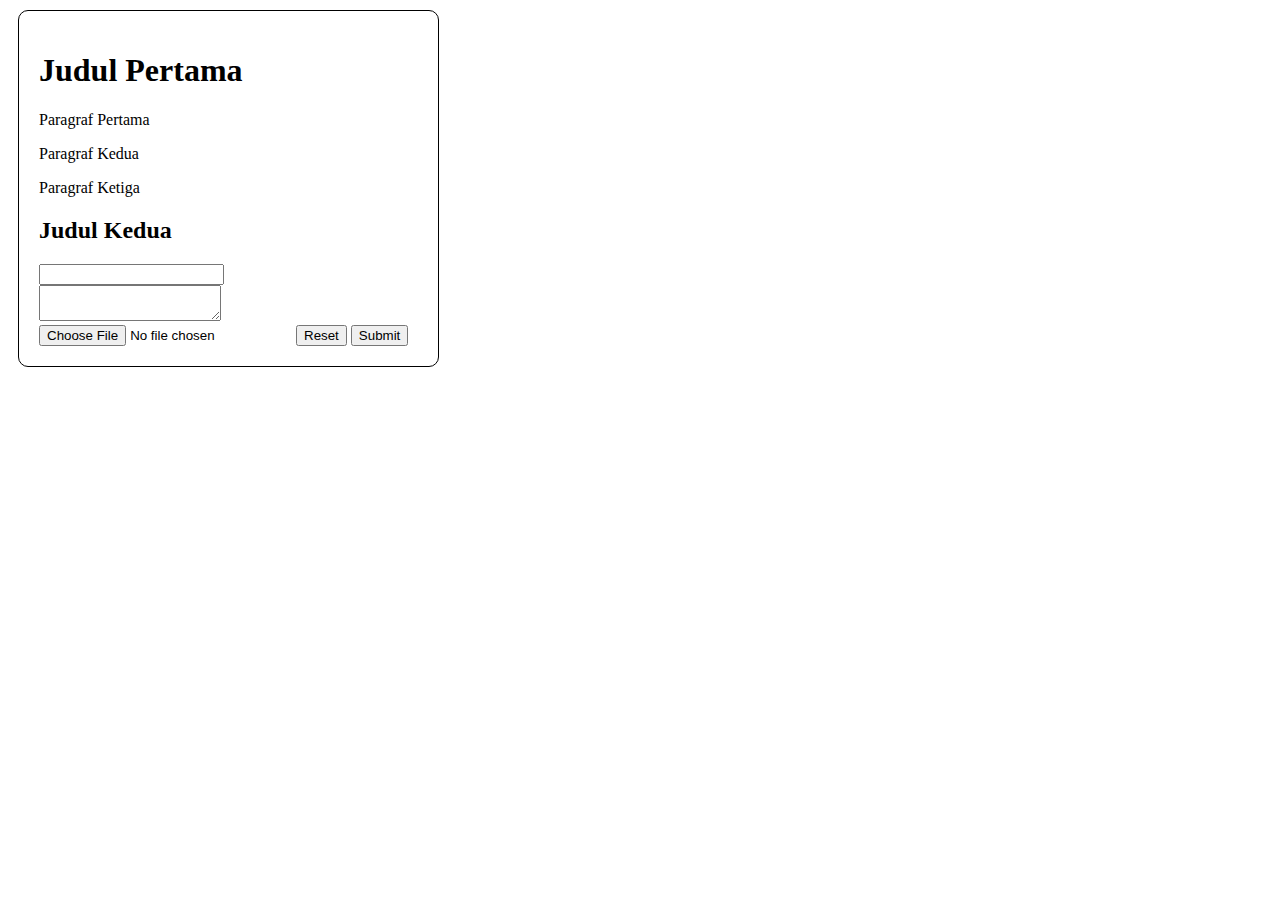
==== index.html @ 574a345e "getelement" ====
<!DOCTYPE html>
<html lang="en">
<head>
    <meta charset="UTF-8">
    <meta name="viewport" content="width=device-width, initial-scale=1.0">
    <meta http-equiv="X-UA-Compatible" content="ie=edge">
    <link rel="stylesheet" type="text/css" href="styles.css">
    <!-- <script src="javascript.js"></script> -->
    <title>Document</title>
</head>
<body>
    <div class="card" id="container">
        <h1 class="heading">Judul Pertama</h1>
            <p>Paragraf Pertama</p>
            <p>Paragraf Kedua</p>
            <p>Paragraf Ketiga</p>
            <h2 class="heading">Judul Kedua</h2>

            <form action="post" id="comments">
                <input type="text"
                   name="comment-title"
                   id="title"><br>

                <textarea name="comment-box"
                      id="comment-box"
                      class="box"></textarea><br>
                <input type="file">
                <input type="reset" class="button">
                <input type="submit" class="button submit">
            </form>
    </div>

    <script>
        var ct = document.getElementById("title");
        var headings = document.getElementsByClassName("heading");
        headings[0];
        headings[1];

        var button = document.getElementsByClassName("button");
        button.item(0);
        button.namedItem("btn-submit");
    </script>
</body>
</html>
---- styles.css ----
.card
{
    margin: 10px;
    border: 1px solid #000;
    width: 30%;
    padding: 20px;
    border-radius: 10px;
}
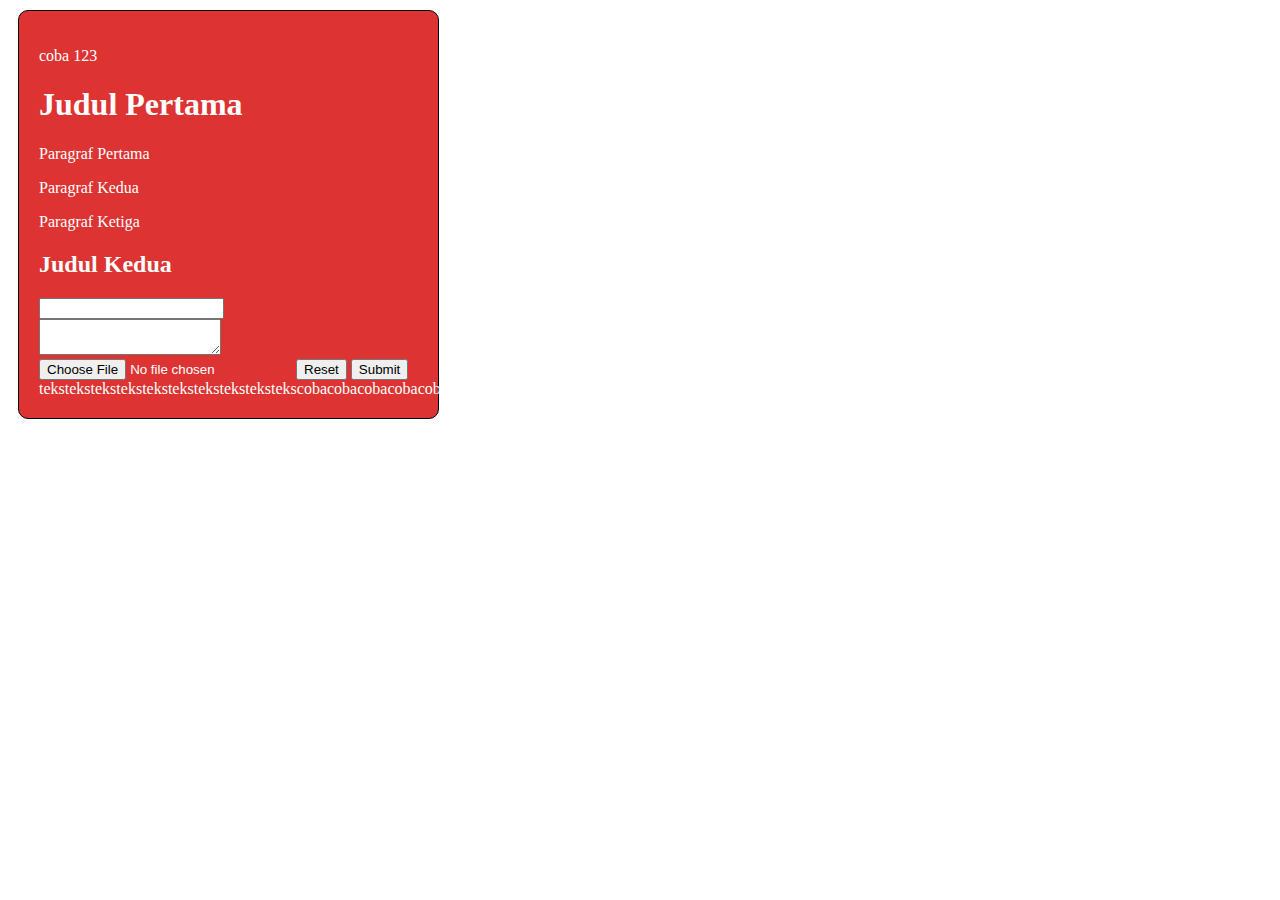
==== commit a68cd7d0: "class list" ====
--- a/index.html
+++ b/index.html
@@ -1,5 +1,6 @@
 <!DOCTYPE html>
 <html lang="en">
+
 <head>
     <meta charset="UTF-8">
     <meta name="viewport" content="width=device-width, initial-scale=1.0">
@@ -8,37 +9,96 @@
     <!-- <script src="javascript.js"></script> -->
     <title>Document</title>
 </head>
+
 <body>
     <div class="card" id="container">
         <h1 class="heading">Judul Pertama</h1>
-            <p>Paragraf Pertama</p>
-            <p>Paragraf Kedua</p>
-            <p>Paragraf Ketiga</p>
-            <h2 class="heading">Judul Kedua</h2>
-
-            <form action="post" id="comments">
-                <input type="text"
-                   name="comment-title"
-                   id="title"><br>
-
-                <textarea name="comment-box"
-                      id="comment-box"
-                      class="box"></textarea><br>
-                <input type="file">
-                <input type="reset" class="button">
-                <input type="submit" class="button submit">
-            </form>
+        <p>Paragraf Pertama</p>
+        <p>Paragraf Kedua</p>
+        <p>Paragraf Ketiga</p>
+        <h2 class="heading">Judul Kedua</h2>
+        <form action="post" id="comments">
+            <input type="text" name="comment-title" id="title"><br>
+            <textarea name="comment-box" id="comment-box" class="box"></textarea><br>
+            <input type="file">
+            <input type="reset" class="button">
+            <input type="submit" class="button submit">
+        </form>
+        <!-- <h3 class="heading">coba</h3> -->
     </div>
 
     <script>
         var ct = document.getElementById("title");
+        ct.getAttribute("type")
+        ct.getAttribute("name")
         var headings = document.getElementsByClassName("heading");
         headings[0];
         headings[1];
-
+        // headings[2];
         var button = document.getElementsByClassName("button");
         button.item(0);
         button.namedItem("btn-submit");
+
+        var paragraf = document.getElementsByTagName("p");
+        paragraf.item(0)
+        paragraf.length
+
+        var coba = document.getElementsByName("comment-title")
+        coba[0]
+
+        var style = document.querySelectorAll(".heading, p")
+        style.length
+        style.item(0)
+        document.querySelector(".heading")
+
+        var par = document.createElement("p")
+        var teks = document.createTextNode("coba 123")
+        par.appendChild(teks)
+
+        var container = document.getElementById("container")
+        container.appendChild(par)
+
+        var judulpertama = document.querySelector("h1.heading")
+        container.insertBefore(par, judulpertama)
+
+
+        // coba looping element NOT RECOMENDED
+        var link
+        for (var index = 0; index < 10; index++) {
+            link = document.createElement('a')
+            link.innerHTML = 'teks'
+            container.appendChild(link)
+        }
+
+        // CREATE FRAGMENT
+        var ling, fragment = document.createDocumentFragment();
+        for (let i = 0; i < 10; i++) {
+            ling = document.createElement('a')
+            ling.innerHTML = "coba"
+            fragment.appendChild(ling)
+        }
+        container.appendChild(fragment)
+
+        //setattribut and getattribut
+        var textbox = document.getElementById("title");
+        textbox.setAttribute("size", 90);
+        textbox.removeAttribute("size")
+        textbox;
+
+        //merubah css style
+        var container = document.getElementById("container");
+        container.style.background = "#d33"
+        container.style.color="#fff"
+
+        var cssContainer = container.style
+        cssContainer.border= "1px solid #000"
+        var paddingL = cssContainer.paddingLeft
+        paddingL="50px"
+
+        // css pseudo element
+        var propcss = window.getComputedStyle(container, null)
+        var hover = propcss.getPropertyValue("color")
     </script>
 </body>
+
 </html>